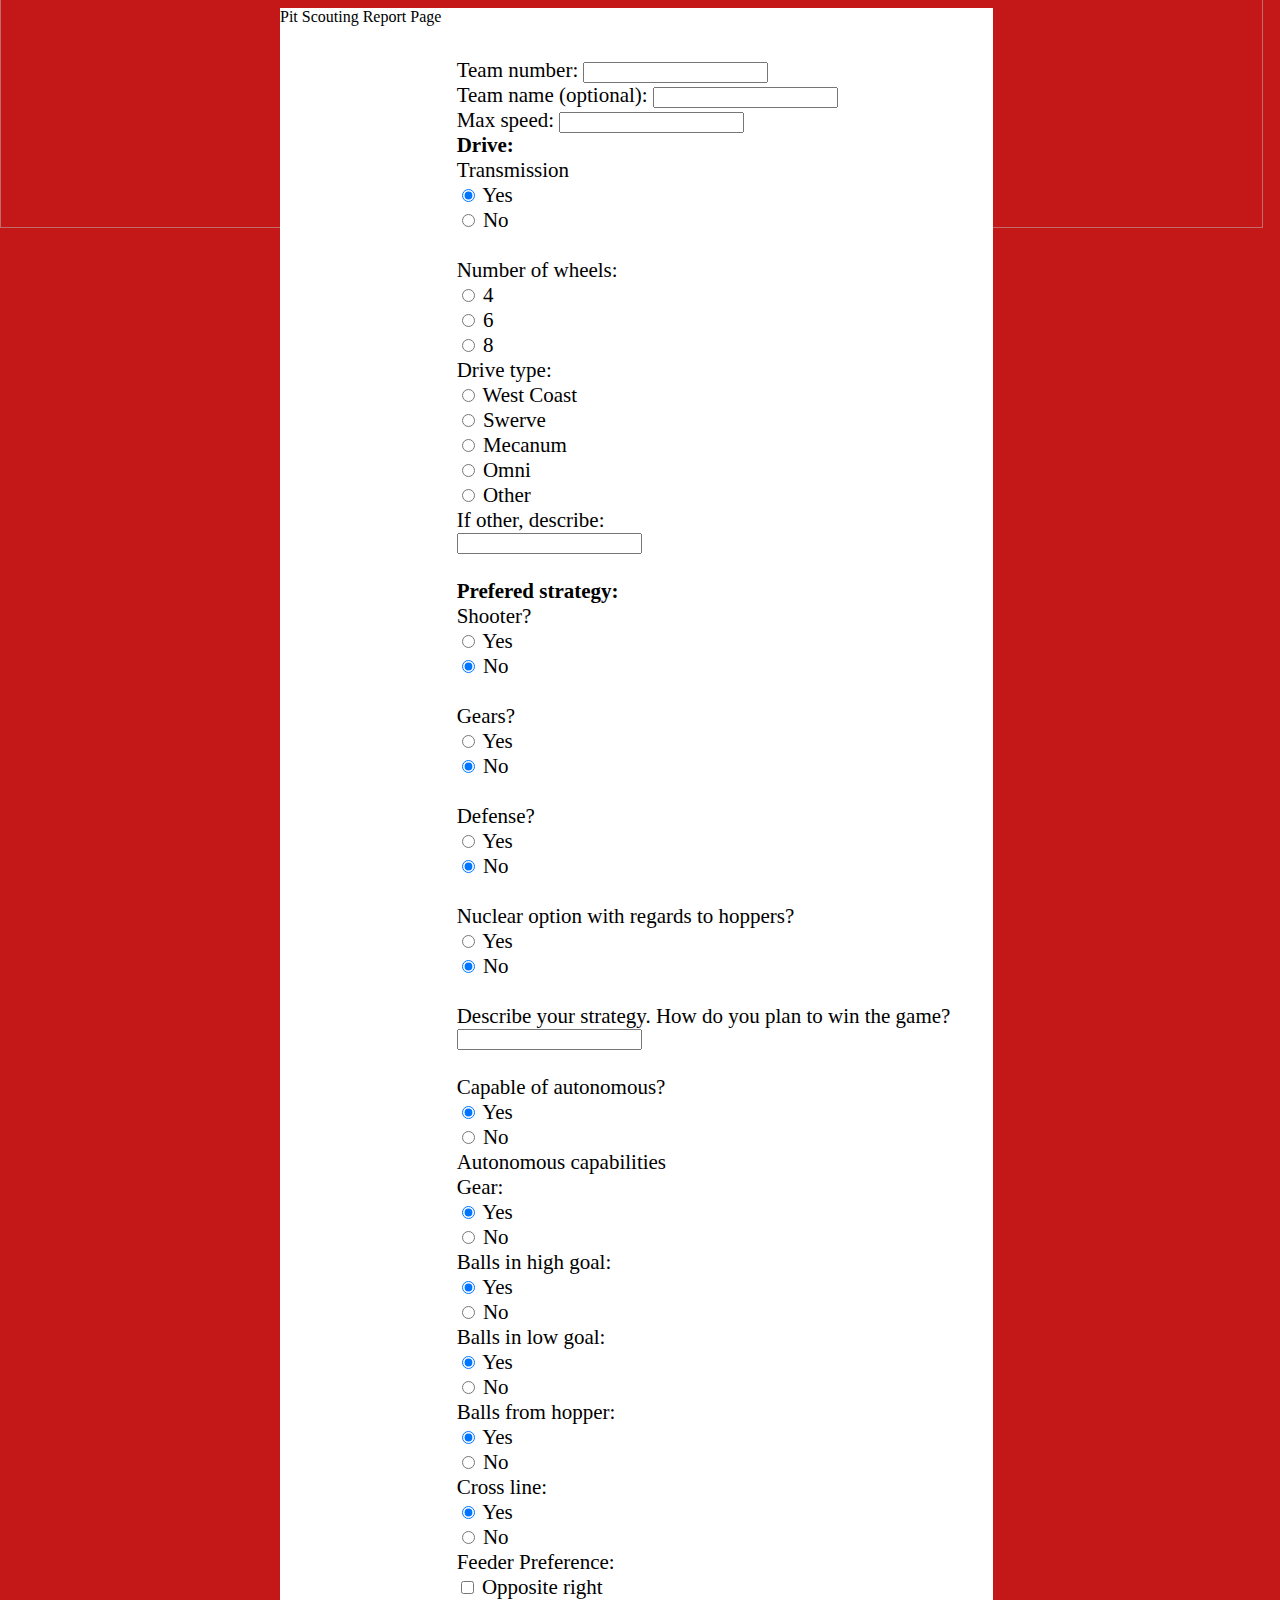
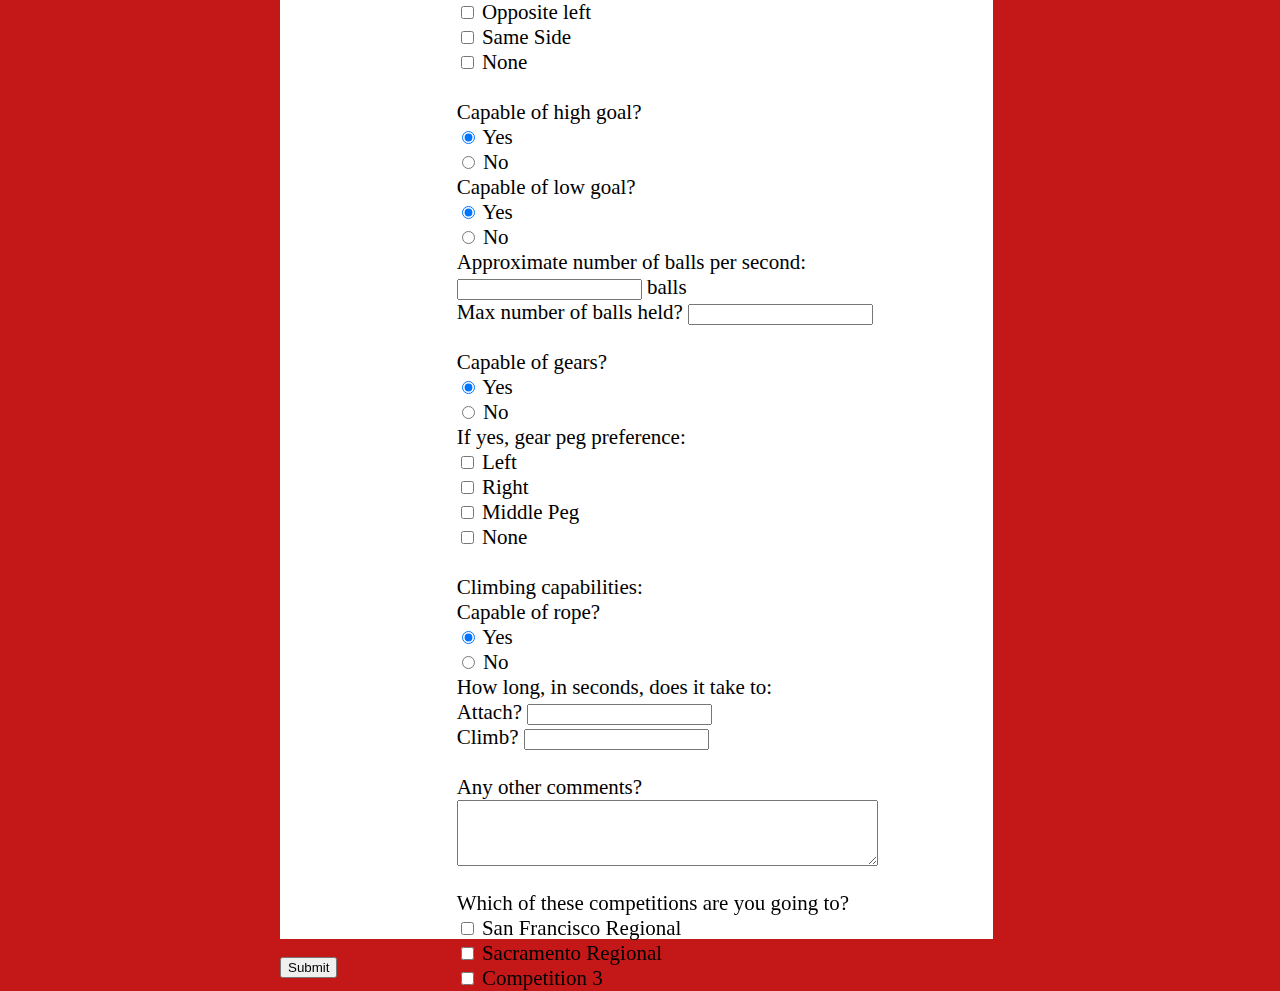
==== pitScoutingReportPage.html @ c23fdebc "Add files via upload" ====
<html>
    <head>
    <link rel="stylesheet" type="text/css" href="pitScoutingReportPage.css"/>
    <style>
        
        .Info{
            font-size:21px;
            text-align: center;
            padding: 5pt;
            background-color: white;
            border:10px;
            width:700px;
            height:2500px
        }
        
        .Header{
            background-color: white;
            border:10px;
            width:713px;
            height:60px
            padding: 5pt;

        }
        
        body{
            margin-left:280px;
            margin-right:300px;
            background-color:#c41717;
        }
        
        #Left{
            text-align: left;
            margin-left: 170px;
        }
        
       img{
            height:500px;
            width:1263px;
            opacity:0.5;
            z-index:-1;
            position: fixed;
            margin:-280px;   
        }
        </style>
    </head>
         <img src="http://wallpapercave.com/wp/FSbLYPK.jpg"/> 
    <body>
         
        <div class="Header">
        <header> Pit Scouting Report Page </header>
        </div
        <br>
        
        <div class="Info">
                
            <div id="Left">
                <form action ="submitPitReport.php" method= "POST">
                    <br> 
                        </u>
                        Team number:
                        <input type = "number" name = "teamNumber"/>
                    <br>
                        Team name (optional):
                        <input type = "text" name = "teamName"/>
                    <br>
                        Max speed:
                        <input type = "number" name = "maxSpeed"/>
                    <br>
                        <b> Drive: </b>
                        <br>
                        Transmission
                        <br>
                        <input type = "radio" name = "transmission" value = "True" checked = "checked"> Yes
                        <br>
                        <input type = "radio" name = "transmission" value = "False"> No <br>
                        <br>
                        Number of wheels:
                        <br>
                        <input type = "radio" name = "wheelNumber" value = "4"> 4
                        <br>
                        <input type = "radio" name = "wheelNumber" value = "6"> 6
                        <br>
                        <input type = "radio" name = "wheelNumber" value = "8"> 8
                        <br>
                        Drive type:
                        <br>
                        <input type = "radio" name = "driveType" value = "westCoast"> West Coast
                        <br>
                        <input type = "radio" name = "driveType" value = "Swerve"> Swerve
                        <br>
                        <input type = "radio" name = "driveType" value = "Mecanum"> Mecanum
                        <br>
                        <input type = "radio" name = "driveType" value = "Omni"> Omni
                        <br>
                        <input type = "radio" name = "driveType" value = "Other"> Other
                        <br>
                        If other, describe:
                        <br>
                        <input type = "text" name = "driveDescription" value = " ">
                        <br>
                    <br>
                    <b>Prefered strategy: </b>
                    <br>
                    Shooter?
                    <br>
                    <input type = "radio" name = "shooterStrategy" value = "True"> Yes
                    <br>
                    <input type = "radio" name = "shooterStrategy" value = "False" checked = "checked"> No <br>
                    <br>
                    Gears?
                    <br>
                    <input type = "radio" name = "gearStrategy" value = "True"> Yes
                    <br>
                    <input type = "radio" name = "gearStrategy" value = "False" checked = "checked"> No <br>
                    <br>
                    Defense?
                    <br>
                    <input type = "radio" name = "defenseStrategy" value = "True"> Yes
                    <br>
                    <input type = "radio" name = "defenseStrategy" value = "False" checked = "checked"> No <br>
                    <br>
                    Nuclear option with regards to hoppers?
                    <br>
                    <input type = "radio" name = "nuclearStrategy" value = "True"> Yes
                    <br>
                    <input type = "radio" name = "nuclearStrategy" value = "False" checked = "checked"> No <br>
                    <br>
                    Describe your strategy. How do you plan to win the game?
                    <br>
                    <input type = "text" name = "howToWin" value = " ">
                    <br>
                    <br>
                    
                    Capable of autonomous?
                    <br>
                    <input type = "radio" name = "autonomous" value = "True" checked = "checked"> Yes
                    <br>
                    <input type = "radio" name = "autonomous" value = "False"> No
                    <br>
                    Autonomous capabilities
                    <br>
                    Gear:
                    <br>
                    <input type = "radio" name = "autonomousGear" value = "True" checked = "checked"> Yes
                    <br>
                    <input type = "radio" name = "autonomousGear" value = "False"> No
                    <br>
                    Balls in high goal:
                    <br>
                    <input type = "radio" name = "autonomousHighGoal" value = "True" checked = "checked"> Yes
                    <br>
                    <input type = "radio" name = "autonomousHighGoal" value = "False"> No
                    <br>
                    Balls in low goal:
                    <br>
                    <input type = "radio" name = "autonomousLowGoal" value = "True" checked = "checked"> Yes
                    <br>
                    <input type = "radio" name = "autonomousLowGoal" value = "False"> No
                    <br>
                    Balls from hopper:
                    <br>
                    <input type = "radio" name = "autonomousHopper" value = "True" checked = "checked"> Yes
                    <br>
                    <input type = "radio" name = "autonomousHopper" value = "False"> No
                    <br>
                    Cross line:
                    <br>
                    <input type = "radio" name = "autonomousCrossLine" value = "True" checked = "checked"> Yes
                    <br>
                    <input type = "radio" name = "autonomousCrossLine" value = "False"> No
                    <br>
                    
                    Feeder Preference:
                    <br>
                    <input type = "checkbox" name = "feederPreference[]" value = "Opposite right"> Opposite right
                    <br>
                    <input type = "checkbox" name = "feederPreference[]" value = "Opposite left"> Opposite left
                    <br>
                    <input type = "checkbox" name = "feederPreference[]" value = "Same side"> Same Side
                    <br>
                    <input type = "checkbox" name = "feederPreference[]" value = "No feeder"> None
                    <br>
                    <br>
                    
                    Capable of high goal?
                    <br>
                    <input type = "radio" name = "highGoal" value = "True" checked = "checked"> Yes
                    <br>
                    <input type = "radio" name = "highGoal" value = "False"> No <br>
                    
                    Capable of low goal?
                    <br>
                    <input type = "radio" name = "lowGoal" value = "True" checked = "checked"> Yes
                    <br>
                    <input type = "radio" name = "lowGoal" value = "False"> No
                    <br>
                    Approximate number of balls per second:
                    <br>
                    <input type = "number" name = "ballsPerSecond"> balls
                    <br>
                    Max number of balls held?
                    <input type = "number" name = "maxBalls"> 
                    <br> <br>
                    
                    Capable of gears?
                    <br>
                    <input type = "radio" name = "capableOfGears" value = "True" checked = "checked"> Yes
                    <br>
                    <input type = "radio" name = "capableOfGears" value = "False"> No
                    <br>
                    
                    If yes, gear peg preference:
                    <br>
                    <input type = "checkbox" name = "gearPreference[]" value = "Left"> Left
                    <br>
                    <input type = "checkbox" name = "gearPreference[]" value = "Right"> Right
                    <br>
                    <input type = "checkbox" name = "gearPreference[]" value = "Middle Peg"> Middle Peg
                    <br>
                    <input type = "checkbox" name = "gearPreference[]" value = "None"> None
                    <br> <br>
                    
                    Climbing capabilities:
                    <br>
                    Capable of rope?
                    <br>
                    <input type = "radio" name = "capableOfRope" value = "True" checked = "checked"> Yes
                    <br>
                    <input type = "radio" name = "capableOfRope" value = "False"> No
                    <br>
                    How long, in seconds, does it take to:
                    <br>
                    Attach? <input type = "number" name = "attachTime">
                    <br>
                    Climb? <input type = "number" name = "climbTime">
                    <br>
                    <br>
                    
                    Any other comments?
                    <br>
                    <textarea rows = "4" cols = "50" name = "otherComments"></textarea> 
                    <br>
                    <br>
                    
                    Which of these competitions are you going to?
                    <br>
                    <input type = "checkbox" name = "competition[]" value = "Competition 1"> San Francisco Regional
                    <br>
                    <input type = "checkbox" name = "competition[]" value = "Competition 2"> Sacramento Regional
                    <br>
                    <input type = "checkbox" name = "competition[]" value = "Competition 3"> Competition 3
                    <br>
                    </div>
        
            </div>
                </br> <button type = "submit" style="left:42%;"> Submit </button> </a>
                
                </form>
    </body>
</html>
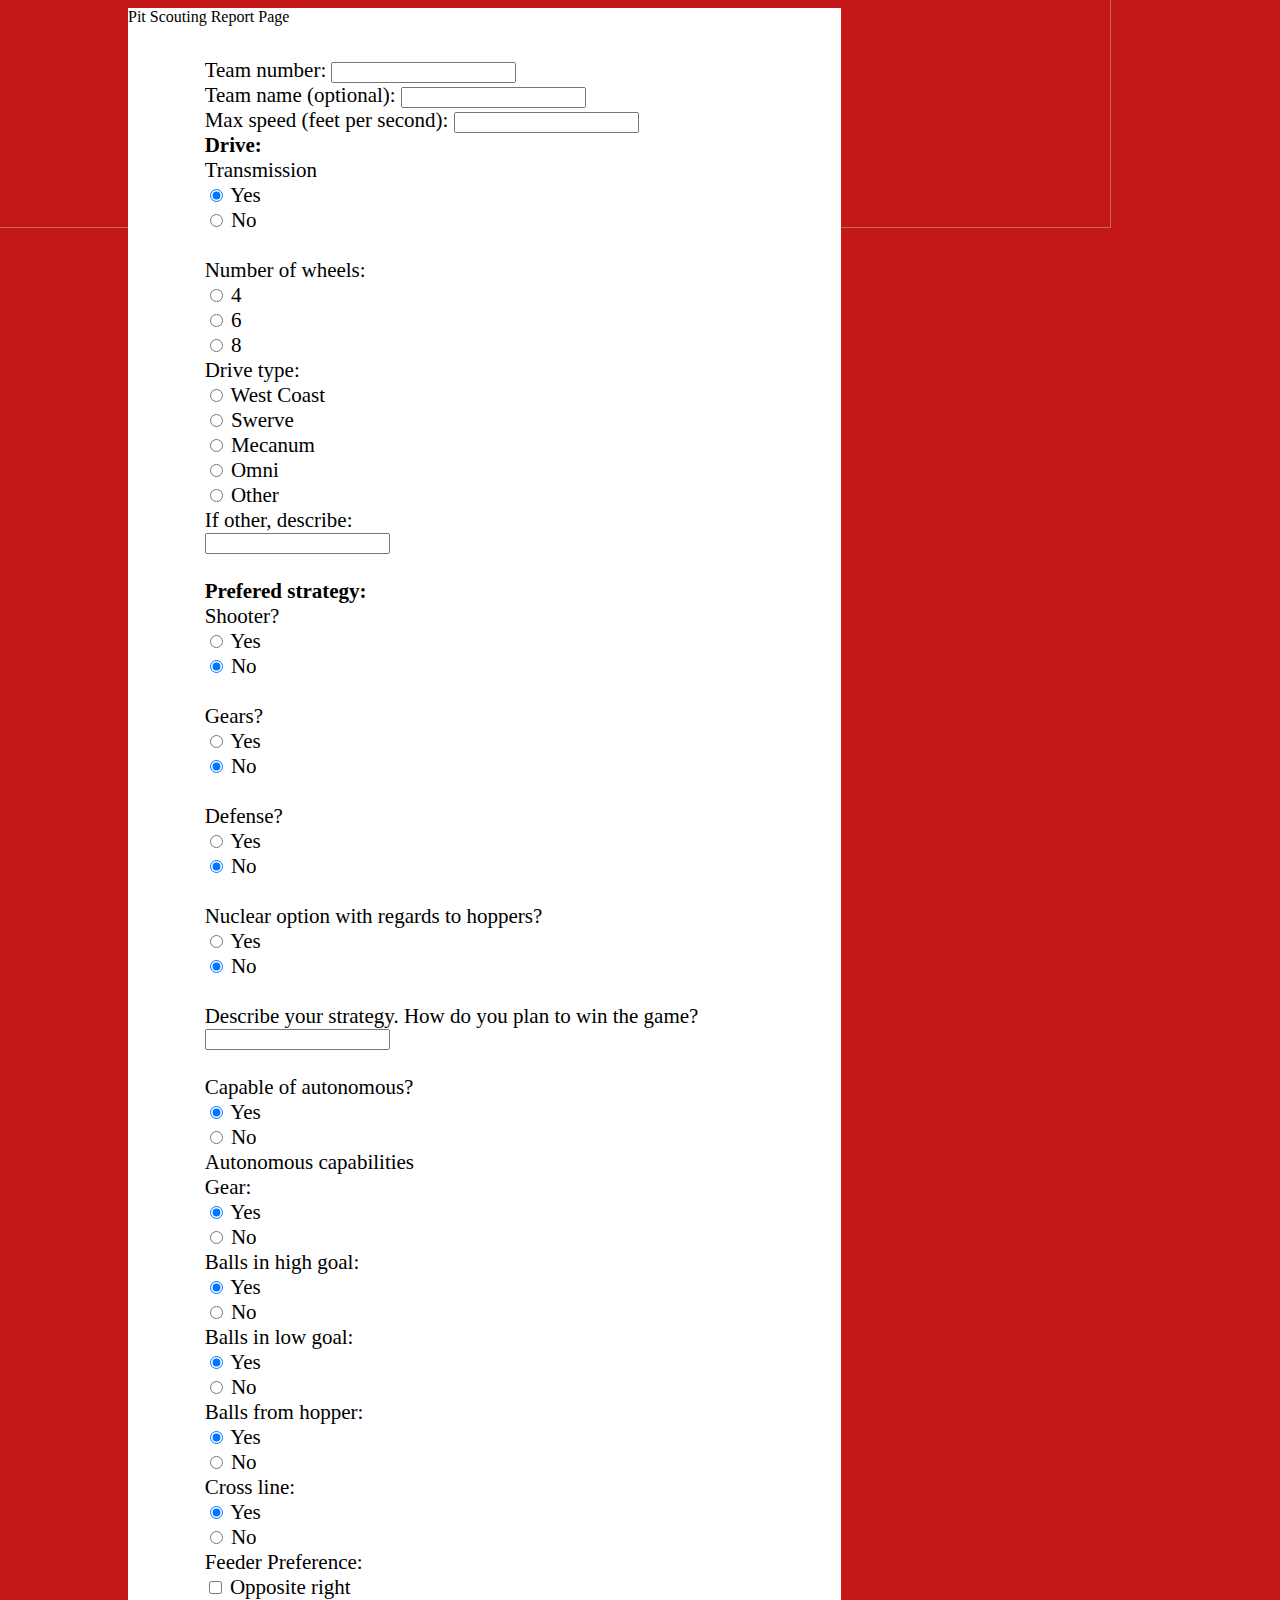
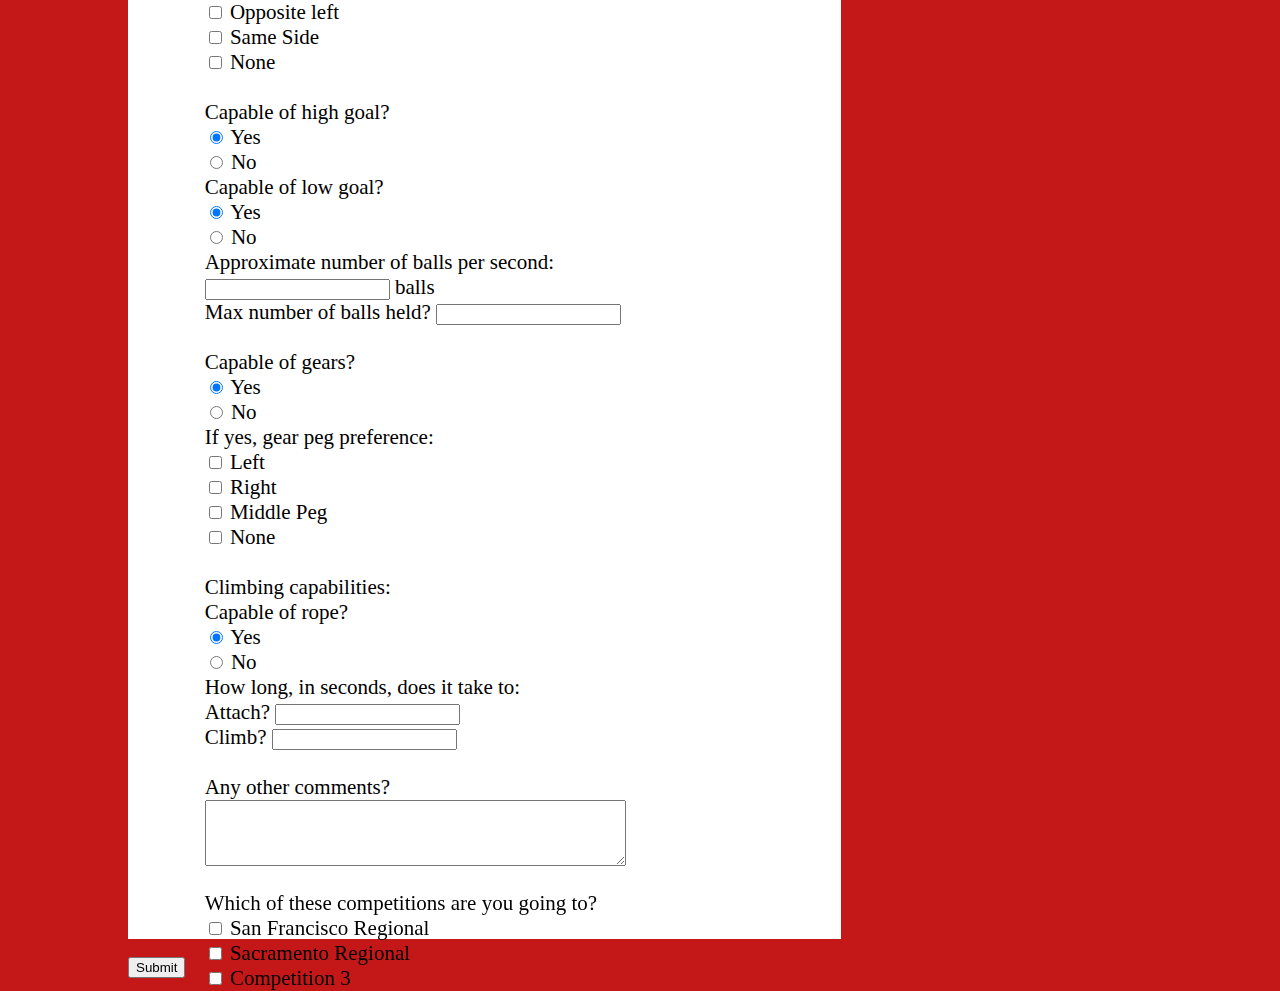
==== commit 47806398: "Changes for pit scouting page CSS" ====
--- a/pitScoutingReportPage.html
+++ b/pitScoutingReportPage.html
@@ -23,14 +23,14 @@
         }
         
         body{
-            margin-left:280px;
-            margin-right:300px;
+            margin-left:10%;
+            margin-right:10%;
             background-color:#c41717;
         }
         
         #Left{
             text-align: left;
-            margin-left: 170px;
+            margin-left: 10%;
         }
         
        img{
@@ -63,7 +63,7 @@
                         Team name (optional):
                         <input type = "text" name = "teamName"/>
                     <br>
-                        Max speed:
+                        Max speed (feet per second):
                         <input type = "number" name = "maxSpeed"/>
                     <br>
                         <b> Drive: </b>
